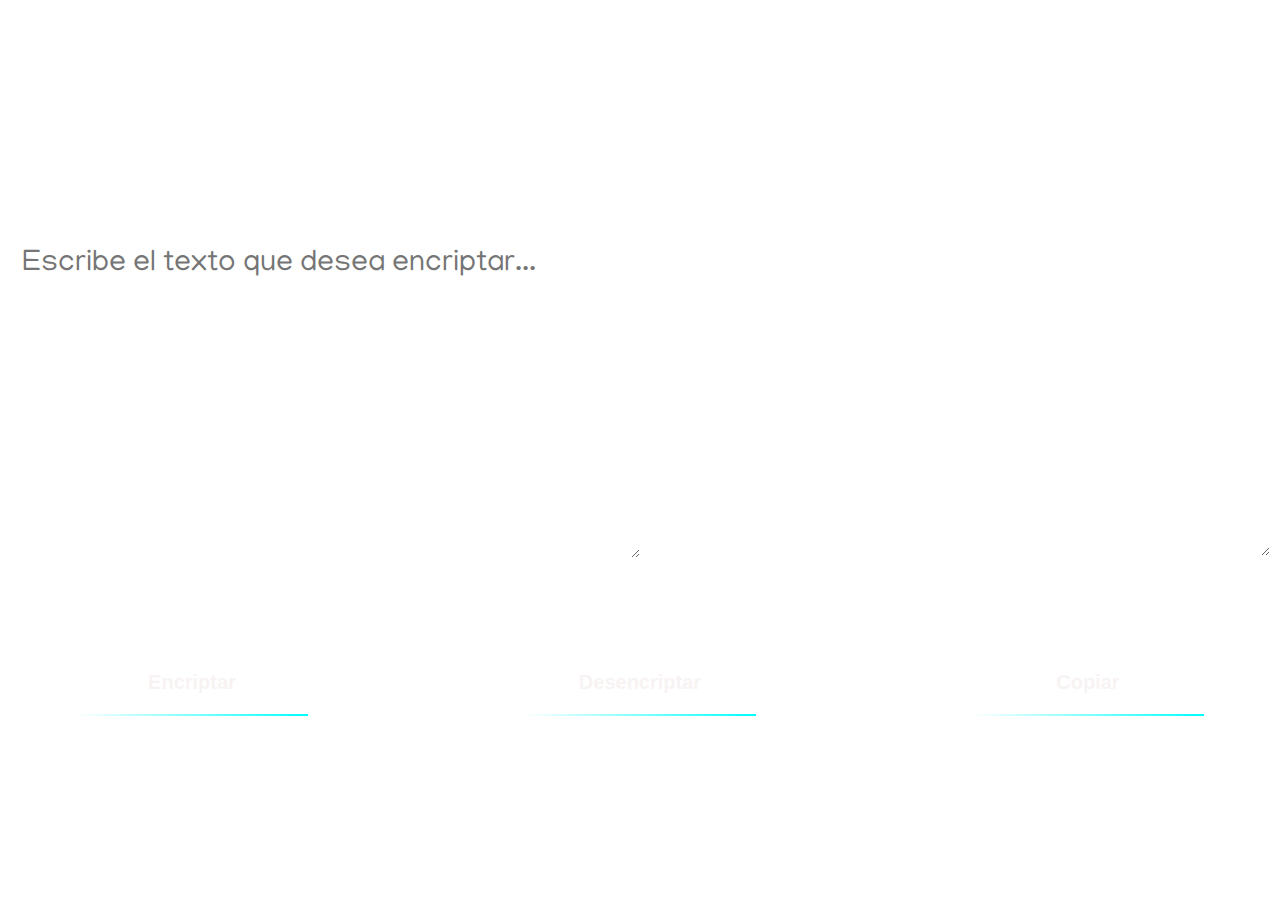
==== index.html @ d9e29271 "responsive desktop v1" ====
<!DOCTYPE html>
<html lang="es">
<head>
    <meta charset="UTF-8">
    <meta name="viewport" content="width=device-width, initial-scale=1.0">
    <link rel="stylesheet" href="style.css">
    <link rel="stylesheet" href="reset.css">
    <link rel="preconnect" href="https://fonts.googleapis.com">
    <link rel="preconnect" href="https://fonts.gstatic.com" crossorigin>
    <link href="https://fonts.googleapis.com/css2?family=Manjari:wght@100&display=swap" rel="stylesheet">
        <title>Encriptador</title>
</head>
<body>
    <header>
        <div class="caja-bienvenido">
            <h1 class="titulo">Bienvenido al Encriptador</h1>
            <p class="condicion">&#9888; Solo funciona con letras minusculas y sin caracteres especiales &#9888;</p>
        </div>
        <div>
             <video muted autoplay loop class="video" src="imagenes/video-abstacto-azul.mp4" type="video/mp4" ></video>
        </div>
    </header>
    <main class="caja-grande">        
        <form class="caja-input">
            <label for="input-texto" class="texto-advertencia">Ingrese su texto</label>
            <textarea class="text-input" type="text" id="input-texto" placeholder="Escribe el texto que desea encriptar..."></textarea>
        </form>
        <section class="caja-encriptador">
            <h2 class="titulo-texto-codificado">Texto Encriptado</h2>
            <textarea class="text-input-salida" type="text" id="msg" disabled>No se a encontrado ningún mensaje</textarea>
        </section>
    </main>
        <footer class="caja-btn">
            <div class="input-texto-botones">
                <button type="button" value="Encriptar" id="btn-cifrar">Encriptar</button>
                <button type="button" value="Desencriptar" id="btn-decifrar">Desencriptar</button>
                <button type="button" value="Copiar" id="btn-copy">Copiar</button>
            </div>
        </footer>
    </footer>
    <script src="app.js"></script>
</body>
</html>
---- style.css ----
body{
    background: url(imagenes/video\ abstarco.mp4);
}

main{
    font-family: 'Manjari', sans-serif;
}

.caja-bienvenido{ /*This is the title "Bienvenido" box-can add  border to see the limits*/
    width: 100%;
    text-align: center;
    margin: 10px auto;
    font-family: 'Manjari', sans-serif;
    position: relative;
    z-index: 2;
    color: white;
}

.titulo{
    font-size: 5em;
}

.condicion{
    font-size: 3em;
}

.video{
    position: absolute;
    top: 0;
    left: 0;
    width: 100%;
    height: 100%;
    object-fit: cover;
}

.capa{
    position: absolute;
    top: 0;
    left: 0;
    width: 100%;
    height: 100%;
    background: black;
    opacity: 0.5;
}

.caja-grande{
    display: flex;
    flex-direction: row;
    z-index: 2;
    gap: 5%;
    justify-content: space-between;
}

.caja-input{
    font-size: 2em;
    position: relative;
    z-index: 2;
    color: white;
    position: relative;
    width: 50%;
    display: flex;
    flex-direction: column;
}

.texto-advertencia{
    font-size: 40px;
    color: white;
    display: flex;
    text-align: center;
    justify-content: space-around;
}

.text-input{
    position: relative;
    font-family: 'Manjari', sans-serif;
    width: 100%;
    height: 300px;
    background: none;
    border: 0;
    border-radius: 10px;
    font-size: 30px;
    padding: 10px;
    color:white;
    border: 2px solid white;
    justify-content: center;
    left: 10px;
}

.caja-btn{
    width: 100%;
    position: relative;
    display: flex;
    align-items: center;
    top: 2em;
    text-align: center;
    height: 200px;
}

.input-texto-botones {
    display: inline-flex;
    width: 100%;
    justify-content: space-around;
    gap: 5%;
    text-align: center;
}


#btn-cifrar{
    justify-content: center;
    display: flex;
    flex: 0.2;
    font-size: 20px;
    background: none;
    border: 2px solid transparent;
    border-radius: 10px;
    border-image: linear-gradient(to left,aqua ,white )0 0 1 0;
    color: rgba(248, 242, 242, 0.9);
    font-weight: 600;
    padding-bottom: 20px;
}

#btn-cifrar:hover{
    transform: scale(1.10);
    transition: 0.5s all;
}

#btn-decifrar{
    justify-content: center;
    display: flex;
    flex: 0.2;
    font-size: 20px;
    background: none;
    border: 2px solid transparent;
    border-radius: 10px;
    border-image: linear-gradient(to left,aqua ,white )0 0 1 0;
    color: rgba(248, 242, 242, 0.9);
    font-weight: 600;
}

#btn-decifrar:hover{
    transform: scale(1.10);
    transition: 0.5s all;
}

#btn-copy{
    justify-content: center;
    display: flex;
    flex: 0.2;
    font-size: 20px;
    background: none;
    border: 2px solid transparent;
    border-radius: 10px;
    color: rgba(248, 242, 242, 0.9);
    border-image: linear-gradient(to left,aqua ,white )0 0 1 0;
    font-weight: 600;
}

#btn-copy:hover{
    transform: scale(1.10);
    transition: 0.5s all;
}

.caja-encriptador{
    display: flex;
    font-size: 30px; 
    width: 50%;
    position: relative;
    text-align: center;
    flex-direction: column;
}

.titulo-texto-codificado{
    font-size: 40px;
    color: white;
    display: flex;
    text-align: center;
    justify-content: space-around;
}

.text-input-salida{
    position: relative;
    font-family: 'Manjari', sans-serif;
    width: 95%;
    height: 300px;
    background: none;
    border: 0;
    border-radius: 10px;
    font-size: 30px;
    padding: 10px;
    color: white;
    text-align: center;
}

@media screen and (max-width:480px){
    .caja-bienvenido{
        font-size: 30px;
        text-align: center;
        width: 100%;
        padding-top: 10px;
        padding-bottom: 20px;
    }

    .video{
        width: 100%;
        height: 100%;
    }

    .capa{
        width: 100%;
        height: 100%;
    }

    .caja-input{
        text-align: center;
        font-size: 25px;
        width: 100%;
    }

    .text-input{
        text-align: center;
        position: static;
        width: 80%;
        height: 40%;
        font-size: 25px;
    }

    .caja-encriptador{
        width: 100%;
        height: 100%;
    }

    #btn-cifrar{
        font-size: 20px;
        width: 55%;
        height: 20%;
        position: absolute;
        top:210px;
        left: 80px;
    }

    #btn-decifrar{
        font-size: 20px;
        width: 55%;
        height: 20%;
        position: absolute;
        top: 180px;
        left: 80px;
        margin-top: 70px;
    }

    .caja-encriptador{
        position: sticky;
    }

    .titulo-texto-codificado{
        position: absolute;
        top: 100px;
        font-size: 25px;
        left: 90px;
    }

    #btn-copy{
        font-size: 20px;
        margin-top: 250px;
        position: static;
        width: 50%;
    }

    .text-input-salida{
        font-size: 20px;
        width: 90%;
        height: 30%;
        position: absolute;
        top: 160px;
    }
}
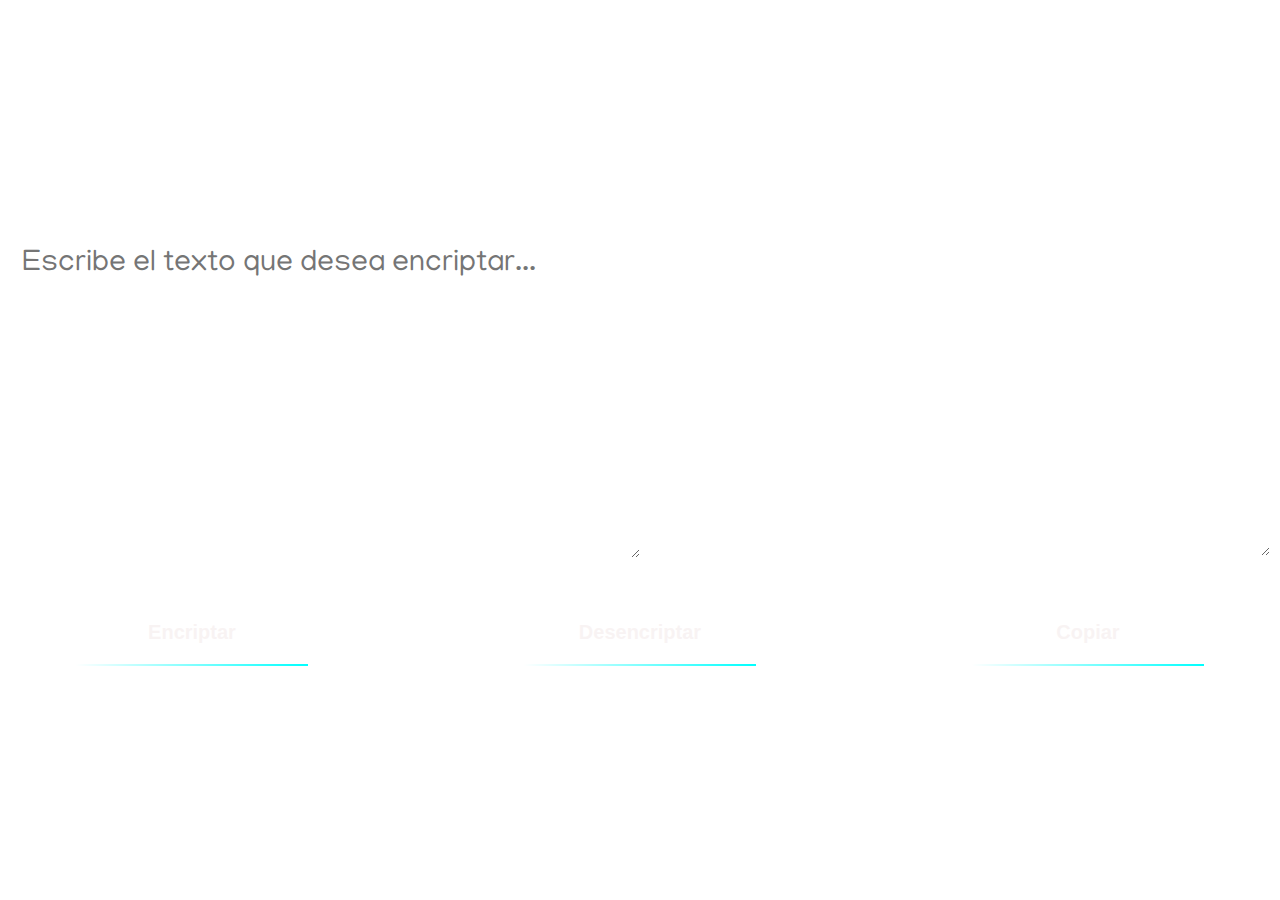
==== commit ce4994a5: "responsive mobil version 1" ====
--- a/index.html
+++ b/index.html
@@ -27,7 +27,7 @@
         </form>
         <section class="caja-encriptador">
             <h2 class="titulo-texto-codificado">Texto Encriptado</h2>
-            <textarea class="text-input-salida" type="text" id="msg" disabled>No se a encontrado ningún mensaje</textarea>
+            <textarea class="text-input-salida" type="text" id="msg">No se a encontrado ningún mensaje</textarea>
         </section>
     </main>
         <footer class="caja-btn">
--- a/style.css
+++ b/style.css
@@ -1,6 +1,3 @@
-body{
-    background: url(imagenes/video\ abstarco.mp4);
-}
 
 main{
     font-family: 'Manjari', sans-serif;
@@ -93,7 +90,7 @@
     align-items: center;
     top: 2em;
     text-align: center;
-    height: 200px;
+    height: 100px;
 }
 
 .input-texto-botones {
@@ -192,85 +189,49 @@
 }
 
 @media screen and (max-width:480px){
-    .caja-bienvenido{
-        font-size: 30px;
-        text-align: center;
-        width: 100%;
-        padding-top: 10px;
-        padding-bottom: 20px;
-    }
-
-    .video{
-        width: 100%;
-        height: 100%;
-    }
-
-    .capa{
-        width: 100%;
-        height: 100%;
-    }
-
-    .caja-input{
-        text-align: center;
-        font-size: 25px;
-        width: 100%;
-    }
-
-    .text-input{
-        text-align: center;
-        position: static;
-        width: 80%;
-        height: 40%;
-        font-size: 25px;
-    }
-
-    .caja-encriptador{
-        width: 100%;
-        height: 100%;
-    }
-
-    #btn-cifrar{
-        font-size: 20px;
-        width: 55%;
-        height: 20%;
-        position: absolute;
-        top:210px;
-        left: 80px;
-    }
-
-    #btn-decifrar{
-        font-size: 20px;
-        width: 55%;
-        height: 20%;
-        position: absolute;
-        top: 180px;
-        left: 80px;
-        margin-top: 70px;
-    }
-
-    .caja-encriptador{
-        position: sticky;
-    }
-
-    .titulo-texto-codificado{
-        position: absolute;
-        top: 100px;
-        font-size: 25px;
-        left: 90px;
-    }
-
-    #btn-copy{
-        font-size: 20px;
-        margin-top: 250px;
-        position: static;
-        width: 50%;
-    }
-
-    .text-input-salida{
-        font-size: 20px;
-        width: 90%;
-        height: 30%;
-        position: absolute;
-        top: 160px;
-    }
-}
+.caja-bienvenido{
+    text-align: center;
+    font-size: 10px;
+    width: 100%;
+}
+
+.caja-grande{
+    gap: 1%;
+}
+
+.caja-encriptador{
+    width: 60%;
+}
+.texto-advertencia{
+    font-size: 1em;
+}
+
+.text-input{
+    width: 70%;
+    height: 100%;
+}
+
+.caja-input{
+    left: 4px;
+}
+
+.titulo-texto-codificado{
+    font-size: 1em;
+}
+
+.text-input-salida{
+    width: 77%;
+    left: 10px;
+}
+
+.caja-btn{
+    top: 4em;
+}
+
+.input-texto-botones{
+    width: 100%;
+    display: flex;
+    flex-direction: column;
+    height: 200%;
+}
+}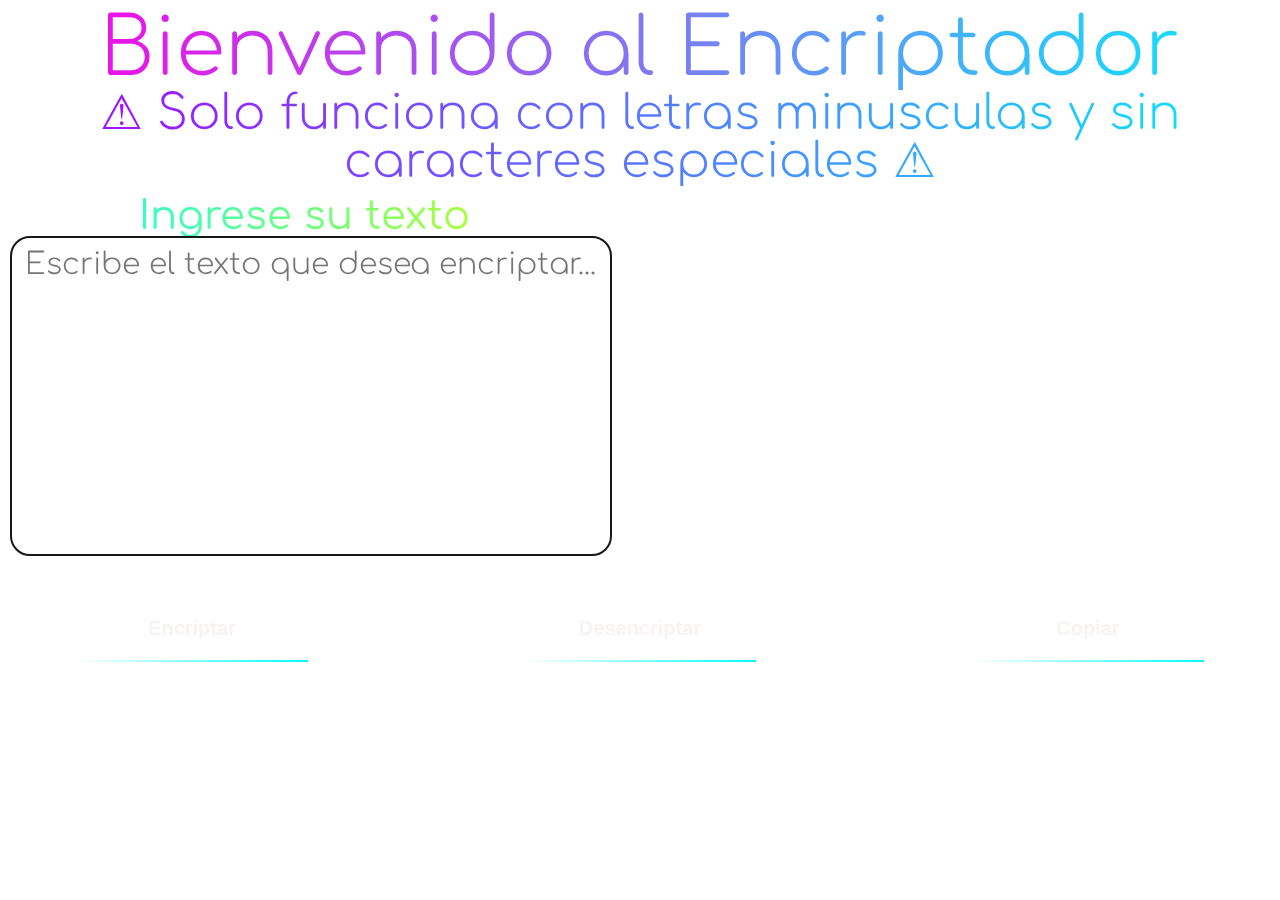
==== commit ce766b05: "james and murcielago bug fixed" ====
--- a/index.html
+++ b/index.html
@@ -8,6 +8,7 @@
     <link rel="preconnect" href="https://fonts.googleapis.com">
     <link rel="preconnect" href="https://fonts.gstatic.com" crossorigin>
     <link href="https://fonts.googleapis.com/css2?family=Manjari:wght@100&display=swap" rel="stylesheet">
+    <link href="https://fonts.googleapis.com/css2?family=Comfortaa:wght@300..700&display=swap" rel="stylesheet">
         <title>Encriptador</title>
 </head>
 <body>
@@ -27,7 +28,7 @@
         </form>
         <section class="caja-encriptador">
             <h2 class="titulo-texto-codificado">Texto Encriptado</h2>
-            <textarea class="text-input-salida" type="text" id="msg">No se a encontrado ningún mensaje</textarea>
+            <textarea class="text-input-salida" type="text" id="msg" disabled>No se a encontrado ningún mensaje</textarea>
         </section>
     </main>
         <footer class="caja-btn">
--- a/style.css
+++ b/style.css
@@ -1,13 +1,15 @@
-
-main{
-    font-family: 'Manjari', sans-serif;
+/* Font types // font-family: 'Manjari', sans-serif; - font-family: "Comfortaasalida", sans-serif;*/
+.caja-bienvenido, .caja-grande, .text-input-salida, .text-input{
+    font-family: "Comfortaa", sans-serif;
+    font-optical-sizing: auto;
+    font-weight: 100;
+    font-style: normal;
 }
 
 .caja-bienvenido{ /*This is the title "Bienvenido" box-can add  border to see the limits*/
     width: 100%;
     text-align: center;
     margin: 10px auto;
-    font-family: 'Manjari', sans-serif;
     position: relative;
     z-index: 2;
     color: white;
@@ -15,10 +17,16 @@
 
 .titulo{
     font-size: 5em;
+    background: linear-gradient(90deg,rgb(255, 0, 230), rgb(3, 238, 255));
+    background-clip: text;
+    -webkit-text-fill-color: transparent;
 }
 
 .condicion{
     font-size: 3em;
+    background: linear-gradient(90deg,rgb(174, 0, 255), rgb(3, 238, 255));
+    background-clip: text;
+    -webkit-text-fill-color: transparent;
 }
 
 .video{
@@ -53,7 +61,6 @@
     position: relative;
     z-index: 2;
     color: white;
-    position: relative;
     width: 50%;
     display: flex;
     flex-direction: column;
@@ -65,22 +72,28 @@
     display: flex;
     text-align: center;
     justify-content: space-around;
+    background: linear-gradient(90deg,aqua, rgb(217, 255, 3));
+    background-clip: text;
+    -webkit-text-fill-color: transparent;
+    font-weight: bolder
 }
 
 .text-input{
-    position: relative;
-    font-family: 'Manjari', sans-serif;
-    width: 100%;
-    height: 300px;
-    background: none;
-    border: 0;
-    border-radius: 10px;
+    display: flex;
+    position: relative;
+    text-align: center;
+    width: 95%;
+    height: 100%;
     font-size: 30px;
     padding: 10px;
     color:white;
-    border: 2px solid white;
-    justify-content: center;
+    justify-content: center;
+    background: transparent;
+    backdrop-filter: blur(5px);
+    border-radius: 20px;
+    border: 2px solid rgb(24, 23, 23);
     left: 10px;
+    resize: none;
 }
 
 .caja-btn{
@@ -110,7 +123,7 @@
     background: none;
     border: 2px solid transparent;
     border-radius: 10px;
-    border-image: linear-gradient(to left,aqua ,white )0 0 1 0;
+    border-image: linear-gradient(to left,aqua ,white)0 0 1 0; /*formato azul  border-image: linear-gradient(to left,aqua ,white )0 0 1 0;*/
     color: rgba(248, 242, 242, 0.9);
     font-weight: 600;
     padding-bottom: 20px;
@@ -129,7 +142,7 @@
     background: none;
     border: 2px solid transparent;
     border-radius: 10px;
-    border-image: linear-gradient(to left,aqua ,white )0 0 1 0;
+    border-image: linear-gradient(to left,aqua ,white)0 0 1 0;
     color: rgba(248, 242, 242, 0.9);
     font-weight: 600;
 }
@@ -148,7 +161,7 @@
     border: 2px solid transparent;
     border-radius: 10px;
     color: rgba(248, 242, 242, 0.9);
-    border-image: linear-gradient(to left,aqua ,white )0 0 1 0;
+    border-image: linear-gradient(to left,aqua ,white)0 0 1 0;
     font-weight: 600;
 }
 
@@ -176,7 +189,6 @@
 
 .text-input-salida{
     position: relative;
-    font-family: 'Manjari', sans-serif;
     width: 95%;
     height: 300px;
     background: none;
@@ -186,6 +198,10 @@
     padding: 10px;
     color: white;
     text-align: center;
+    background: transparent;
+    backdrop-filter: blur(5px);
+    border-radius: 10px;
+    resize: none;
 }
 
 @media screen and (max-width:480px){
@@ -207,6 +223,7 @@
 }
 
 .text-input{
+    height: 40%;
     width: 70%;
     height: 100%;
 }
@@ -220,18 +237,22 @@
 }
 
 .text-input-salida{
+    height: 40%;
     width: 77%;
     left: 10px;
 }
 
 .caja-btn{
+    display: flex;
+    justify-content: space-evenly;
     top: 4em;
+    height: 200px;
 }
 
 .input-texto-botones{
-    width: 100%;
+    width: 70%;
     display: flex;
     flex-direction: column;
-    height: 200%;
+    height: 100%;
 }
 }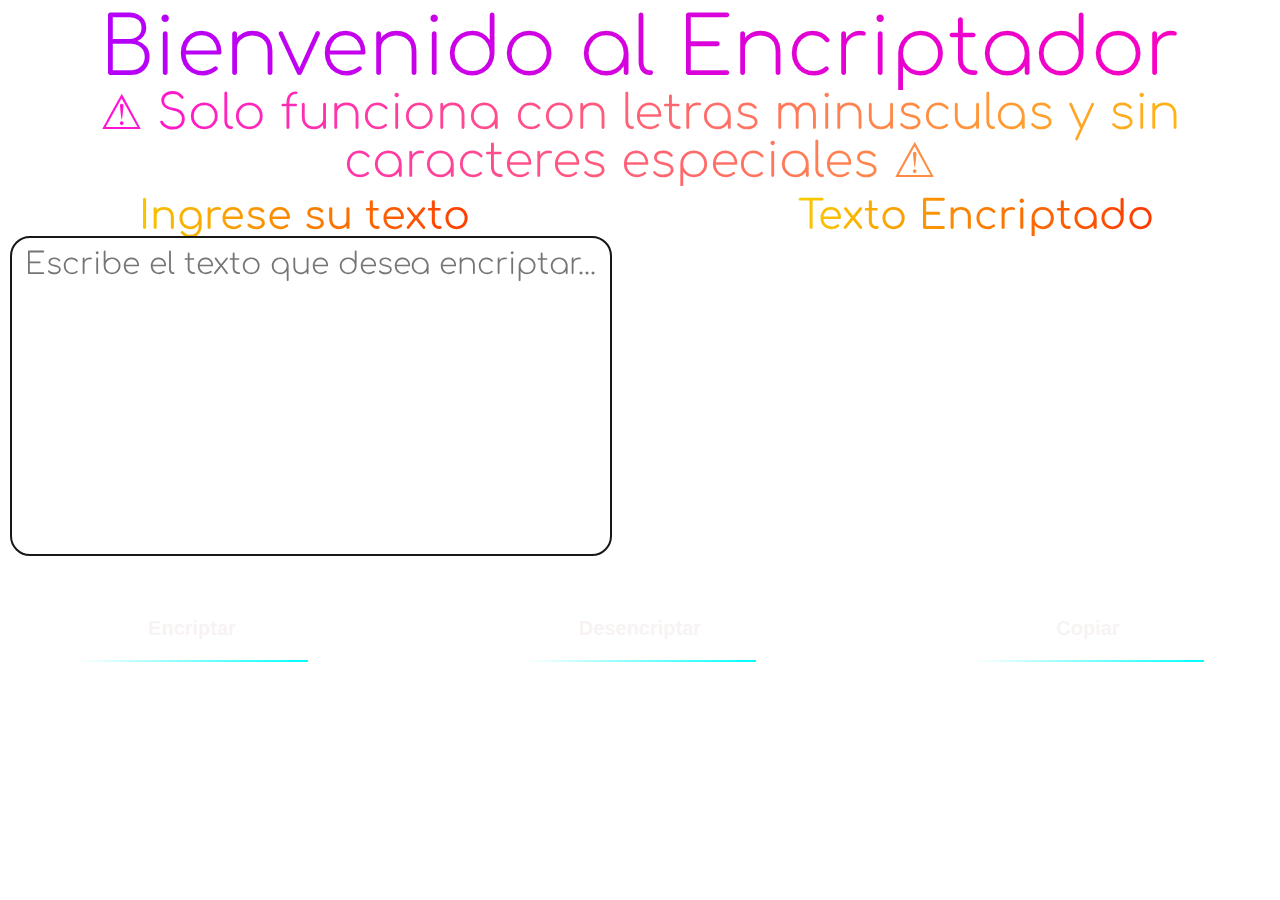
==== commit ff8264b9: "app 2 con matriz" ====
--- a/index.html
+++ b/index.html
@@ -33,12 +33,12 @@
     </main>
         <footer class="caja-btn">
             <div class="input-texto-botones">
-                <button type="button" value="Encriptar" id="btn-cifrar">Encriptar</button>
-                <button type="button" value="Desencriptar" id="btn-decifrar">Desencriptar</button>
-                <button type="button" value="Copiar" id="btn-copy">Copiar</button>
+                <button type="button" value="Encriptar" id="btn-cifrar" onclick="btncifrar()">Encriptar</button>
+                <button type="button" value="Desencriptar" id="btn-decifrar" onclick="btndesencriptar()">Desencriptar</button>
+                <button type="button" value="Copiar" id="btn-copy" onclick="btncopiar()">Copiar</button>
             </div>
         </footer>
     </footer>
-    <script src="app.js"></script>
+    <script src="Solucion-2.js"></script>
 </body>
 </html>--- a/style.css
+++ b/style.css
@@ -17,14 +17,14 @@
 
 .titulo{
     font-size: 5em;
-    background: linear-gradient(90deg,rgb(255, 0, 230), rgb(3, 238, 255));
+    background: linear-gradient(90deg,rgb(174, 0, 255), rgb(255, 3, 188));
     background-clip: text;
     -webkit-text-fill-color: transparent;
 }
 
 .condicion{
     font-size: 3em;
-    background: linear-gradient(90deg,rgb(174, 0, 255), rgb(3, 238, 255));
+    background: linear-gradient(90deg,rgb(255, 0, 230), rgb(255, 196, 3));
     background-clip: text;
     -webkit-text-fill-color: transparent;
 }
@@ -72,7 +72,7 @@
     display: flex;
     text-align: center;
     justify-content: space-around;
-    background: linear-gradient(90deg,aqua, rgb(217, 255, 3));
+    background: linear-gradient(90deg,rgb(246, 255, 0), rgb(255, 3, 3));
     background-clip: text;
     -webkit-text-fill-color: transparent;
     font-weight: bolder
@@ -89,7 +89,7 @@
     color:white;
     justify-content: center;
     background: transparent;
-    backdrop-filter: blur(5px);
+    backdrop-filter: blur(3px);
     border-radius: 20px;
     border: 2px solid rgb(24, 23, 23);
     left: 10px;
@@ -185,6 +185,10 @@
     display: flex;
     text-align: center;
     justify-content: space-around;
+    background: linear-gradient(90deg,rgb(246, 255, 0), rgb(255, 3, 3));
+    background-clip: text;
+    -webkit-text-fill-color: transparent;
+    font-weight: bolder
 }
 
 .text-input-salida{
@@ -199,7 +203,7 @@
     color: white;
     text-align: center;
     background: transparent;
-    backdrop-filter: blur(5px);
+    backdrop-filter: blur(3px);
     border-radius: 10px;
     resize: none;
 }
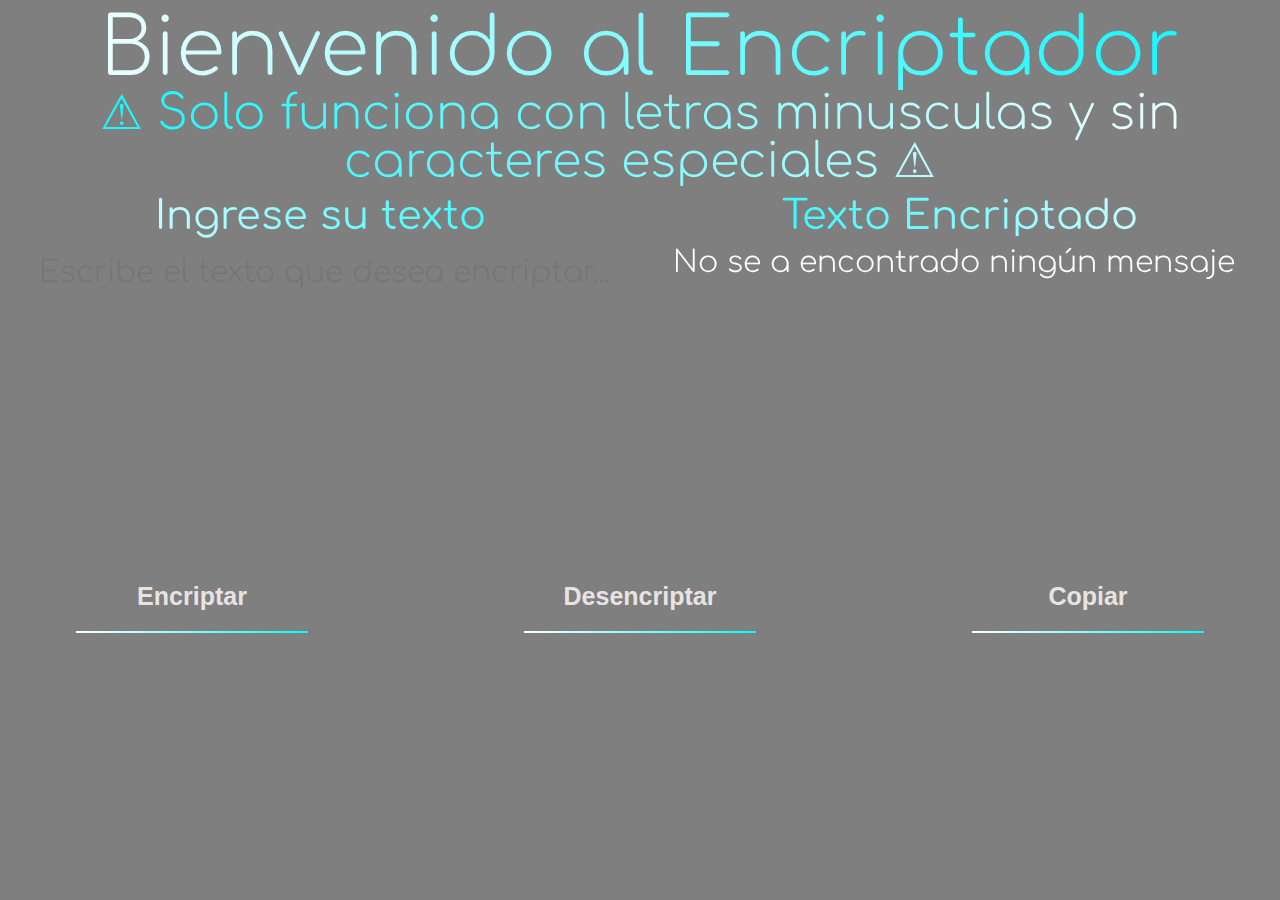
==== commit 6b903b4c: "Cambio de fondo" ====
--- a/index.html
+++ b/index.html
@@ -17,19 +17,25 @@
             <h1 class="titulo">Bienvenido al Encriptador</h1>
             <p class="condicion">&#9888; Solo funciona con letras minusculas y sin caracteres especiales &#9888;</p>
         </div>
-        <div>
-             <video muted autoplay loop class="video" src="imagenes/video-abstacto-azul.mp4" type="video/mp4" ></video>
-        </div>
     </header>
-    <main class="caja-grande">        
+    <main class="caja-grande">
         <form class="caja-input">
             <label for="input-texto" class="texto-advertencia">Ingrese su texto</label>
             <textarea class="text-input" type="text" id="input-texto" placeholder="Escribe el texto que desea encriptar..."></textarea>
         </form>
+
         <section class="caja-encriptador">
             <h2 class="titulo-texto-codificado">Texto Encriptado</h2>
             <textarea class="text-input-salida" type="text" id="msg" disabled>No se a encontrado ningún mensaje</textarea>
         </section>
+
+        <section class="video-conteiner">
+            <div class="video-caja">
+                <video muted autoplay loop class="video" src="imagenes/video-estrellas.mp4" type="video/mp4"></video>
+            </div>
+            <div class="capa"></div>
+        </section>
+
     </main>
         <footer class="caja-btn">
             <div class="input-texto-botones">
@@ -38,7 +44,6 @@
                 <button type="button" value="Copiar" id="btn-copy" onclick="btncopiar()">Copiar</button>
             </div>
         </footer>
-    </footer>
     <script src="Solucion-2.js"></script>
 </body>
 </html>--- a/style.css
+++ b/style.css
@@ -17,14 +17,14 @@
 
 .titulo{
     font-size: 5em;
-    background: linear-gradient(90deg,rgb(174, 0, 255), rgb(255, 3, 188));
+    background: linear-gradient(90deg,rgb(255, 255, 255), rgb(3, 247, 255));
     background-clip: text;
     -webkit-text-fill-color: transparent;
 }
 
 .condicion{
     font-size: 3em;
-    background: linear-gradient(90deg,rgb(255, 0, 230), rgb(255, 196, 3));
+    background: linear-gradient(90deg,rgb(3, 247, 255), rgb(255, 255, 255));
     background-clip: text;
     -webkit-text-fill-color: transparent;
 }
@@ -52,7 +52,6 @@
     display: flex;
     flex-direction: row;
     z-index: 2;
-    gap: 5%;
     justify-content: space-between;
 }
 
@@ -72,10 +71,11 @@
     display: flex;
     text-align: center;
     justify-content: space-around;
-    background: linear-gradient(90deg,rgb(246, 255, 0), rgb(255, 3, 3));
-    background-clip: text;
-    -webkit-text-fill-color: transparent;
-    font-weight: bolder
+    background: linear-gradient(90deg,rgb(255, 255, 255), rgb(3, 247, 255));
+    background-clip: text;
+    -webkit-text-fill-color: transparent;
+    font-weight: bolder;
+    padding-bottom: 10px;
 }
 
 .text-input{
@@ -91,7 +91,7 @@
     background: transparent;
     backdrop-filter: blur(3px);
     border-radius: 20px;
-    border: 2px solid rgb(24, 23, 23);
+    border: 0;
     left: 10px;
     resize: none;
 }
@@ -101,7 +101,6 @@
     position: relative;
     display: flex;
     align-items: center;
-    top: 2em;
     text-align: center;
     height: 100px;
 }
@@ -119,13 +118,13 @@
     justify-content: center;
     display: flex;
     flex: 0.2;
-    font-size: 20px;
+    font-size: 25px;
     background: none;
     border: 2px solid transparent;
     border-radius: 10px;
     border-image: linear-gradient(to left,aqua ,white)0 0 1 0; /*formato azul  border-image: linear-gradient(to left,aqua ,white )0 0 1 0;*/
     color: rgba(248, 242, 242, 0.9);
-    font-weight: 600;
+    font-weight: bolder;
     padding-bottom: 20px;
 }
 
@@ -138,7 +137,7 @@
     justify-content: center;
     display: flex;
     flex: 0.2;
-    font-size: 20px;
+    font-size: 25px;
     background: none;
     border: 2px solid transparent;
     border-radius: 10px;
@@ -156,7 +155,7 @@
     justify-content: center;
     display: flex;
     flex: 0.2;
-    font-size: 20px;
+    font-size: 25px;
     background: none;
     border: 2px solid transparent;
     border-radius: 10px;
@@ -177,6 +176,7 @@
     position: relative;
     text-align: center;
     flex-direction: column;
+    z-index: 1;
 }
 
 .titulo-texto-codificado{
@@ -185,7 +185,7 @@
     display: flex;
     text-align: center;
     justify-content: space-around;
-    background: linear-gradient(90deg,rgb(246, 255, 0), rgb(255, 3, 3));
+    background: linear-gradient(90deg,rgb(0, 247, 255), rgb(255, 255, 255));
     background-clip: text;
     -webkit-text-fill-color: transparent;
     font-weight: bolder
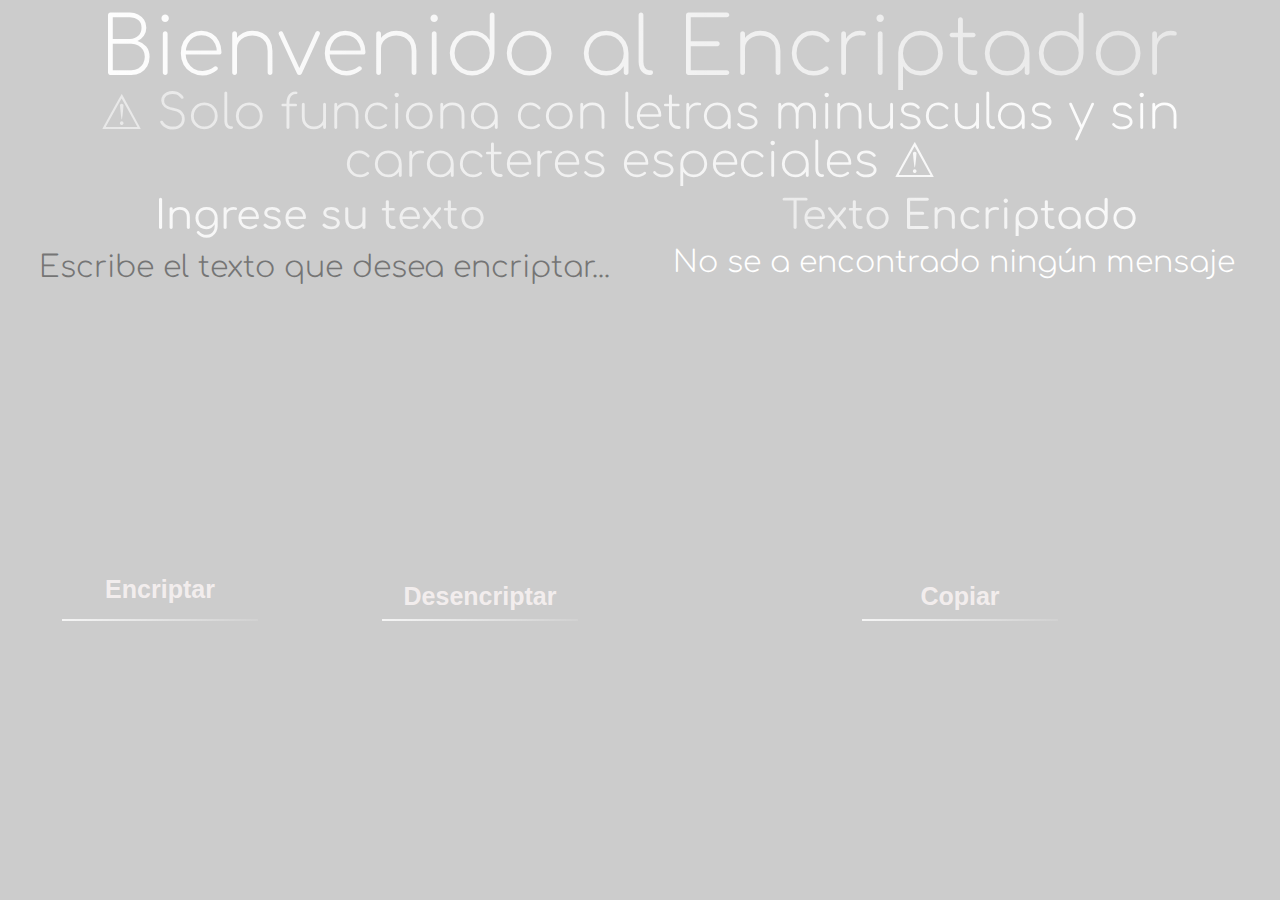
==== commit 7bc10528: "Cambio de video de fondo" ====
--- a/index.html
+++ b/index.html
@@ -31,16 +31,19 @@
 
         <section class="video-conteiner">
             <div class="video-caja">
-                <video muted autoplay loop class="video" src="imagenes/video-estrellas.mp4" type="video/mp4"></video>
+                <video muted autoplay loop class="video" src="imagenes/nubes-negras-2.mp4" type="video/mp4"></video>
             </div>
             <div class="capa"></div>
         </section>
 
     </main>
-        <footer class="caja-btn">
-            <div class="input-texto-botones">
+        <footer class="caja-btns">
+            <div class="caja-btns-cifrar-desencripar">
                 <button type="button" value="Encriptar" id="btn-cifrar" onclick="btncifrar()">Encriptar</button>
                 <button type="button" value="Desencriptar" id="btn-decifrar" onclick="btndesencriptar()">Desencriptar</button>
+            </div>
+
+            <div class="caja-btn-copy">
                 <button type="button" value="Copiar" id="btn-copy" onclick="btncopiar()">Copiar</button>
             </div>
         </footer>
--- a/style.css
+++ b/style.css
@@ -12,19 +12,18 @@
     margin: 10px auto;
     position: relative;
     z-index: 2;
-    color: white;
 }
 
 .titulo{
     font-size: 5em;
-    background: linear-gradient(90deg,rgb(255, 255, 255), rgb(3, 247, 255));
+    background: linear-gradient(90deg,rgb(255, 255, 255), rgb(255, 255, 255, 0.514));
     background-clip: text;
     -webkit-text-fill-color: transparent;
 }
 
 .condicion{
     font-size: 3em;
-    background: linear-gradient(90deg,rgb(3, 247, 255), rgb(255, 255, 255));
+    background: linear-gradient(90deg,rgb(255, 255, 255, 0.514), rgb(255, 255, 255));
     background-clip: text;
     -webkit-text-fill-color: transparent;
 }
@@ -36,6 +35,8 @@
     width: 100%;
     height: 100%;
     object-fit: cover;
+    min-height: 100vh;
+    background-size: cover;
 }
 
 .capa{
@@ -45,7 +46,7 @@
     width: 100%;
     height: 100%;
     background: black;
-    opacity: 0.5;
+    opacity: 0.2;
 }
 
 .caja-grande{
@@ -71,11 +72,11 @@
     display: flex;
     text-align: center;
     justify-content: space-around;
-    background: linear-gradient(90deg,rgb(255, 255, 255), rgb(3, 247, 255));
-    background-clip: text;
-    -webkit-text-fill-color: transparent;
-    font-weight: bolder;
-    padding-bottom: 10px;
+    background: linear-gradient(90deg,rgb(255, 255, 255), rgba(255, 255, 255, 0.51));
+    background-clip: text;
+    -webkit-text-fill-color: transparent;
+    font-weight: bolder;
+    padding-bottom: 5px;
 }
 
 .text-input{
@@ -89,43 +90,40 @@
     color:white;
     justify-content: center;
     background: transparent;
-    backdrop-filter: blur(3px);
     border-radius: 20px;
     border: 0;
     left: 10px;
     resize: none;
 }
 
-.caja-btn{
-    width: 100%;
-    position: relative;
-    display: flex;
-    align-items: center;
-    text-align: center;
-    height: 100px;
-}
-
-.input-texto-botones {
-    display: inline-flex;
-    width: 100%;
-    justify-content: space-around;
-    gap: 5%;
-    text-align: center;
+.caja-btns{
+    width: 100%;
+    position: relative;
+    display: flex;
+    top: 1em;
+}
+
+.caja-btns-cifrar-desencripar {
+    display: flex;
+    width: 50%;
+    justify-content: space-around;
+}
+
+.caja-btn-copy{
+    width: 50%;
+    display: flex;
+    justify-content: space-around;
 }
 
 
 #btn-cifrar{
-    justify-content: center;
-    display: flex;
-    flex: 0.2;
     font-size: 25px;
     background: none;
-    border: 2px solid transparent;
-    border-radius: 10px;
-    border-image: linear-gradient(to left,aqua ,white)0 0 1 0; /*formato azul  border-image: linear-gradient(to left,aqua ,white )0 0 1 0;*/
+    border-image: linear-gradient(to left,rgba(255, 255, 255, 0.107) ,rgba(255, 255, 255, 0.803))0 0 1 0; /*formato azul  border-image: linear-gradient(to left,aqua ,white )0 0 1 0;*/
     color: rgba(248, 242, 242, 0.9);
     font-weight: bolder;
-    padding-bottom: 20px;
+    padding-bottom: 15px;
+    width: 200px;
 }
 
 #btn-cifrar:hover{
@@ -134,16 +132,12 @@
 }
 
 #btn-decifrar{
-    justify-content: center;
-    display: flex;
-    flex: 0.2;
     font-size: 25px;
     background: none;
-    border: 2px solid transparent;
-    border-radius: 10px;
-    border-image: linear-gradient(to left,aqua ,white)0 0 1 0;
+    border-image: linear-gradient(to left,rgba(255, 255, 255, 0.107) ,rgba(255, 255, 255, 0.803))0 0 1 0;
     color: rgba(248, 242, 242, 0.9);
-    font-weight: 600;
+    font-weight: bolder;
+    width: 200px;
 }
 
 #btn-decifrar:hover{
@@ -152,16 +146,12 @@
 }
 
 #btn-copy{
-    justify-content: center;
-    display: flex;
-    flex: 0.2;
     font-size: 25px;
     background: none;
-    border: 2px solid transparent;
-    border-radius: 10px;
     color: rgba(248, 242, 242, 0.9);
-    border-image: linear-gradient(to left,aqua ,white)0 0 1 0;
-    font-weight: 600;
+    border-image: linear-gradient(to left,rgba(255, 255, 255, 0.107) ,rgba(255, 255, 255, 0.803))0 0 1 0;
+    font-weight: bolder;
+    width: 200px;
 }
 
 #btn-copy:hover{
@@ -185,7 +175,7 @@
     display: flex;
     text-align: center;
     justify-content: space-around;
-    background: linear-gradient(90deg,rgb(0, 247, 255), rgb(255, 255, 255));
+    background: linear-gradient(90deg,rgba(255, 255, 255, 0.501), rgb(255, 255, 255));
     background-clip: text;
     -webkit-text-fill-color: transparent;
     font-weight: bolder
@@ -203,7 +193,6 @@
     color: white;
     text-align: center;
     background: transparent;
-    backdrop-filter: blur(3px);
     border-radius: 10px;
     resize: none;
 }
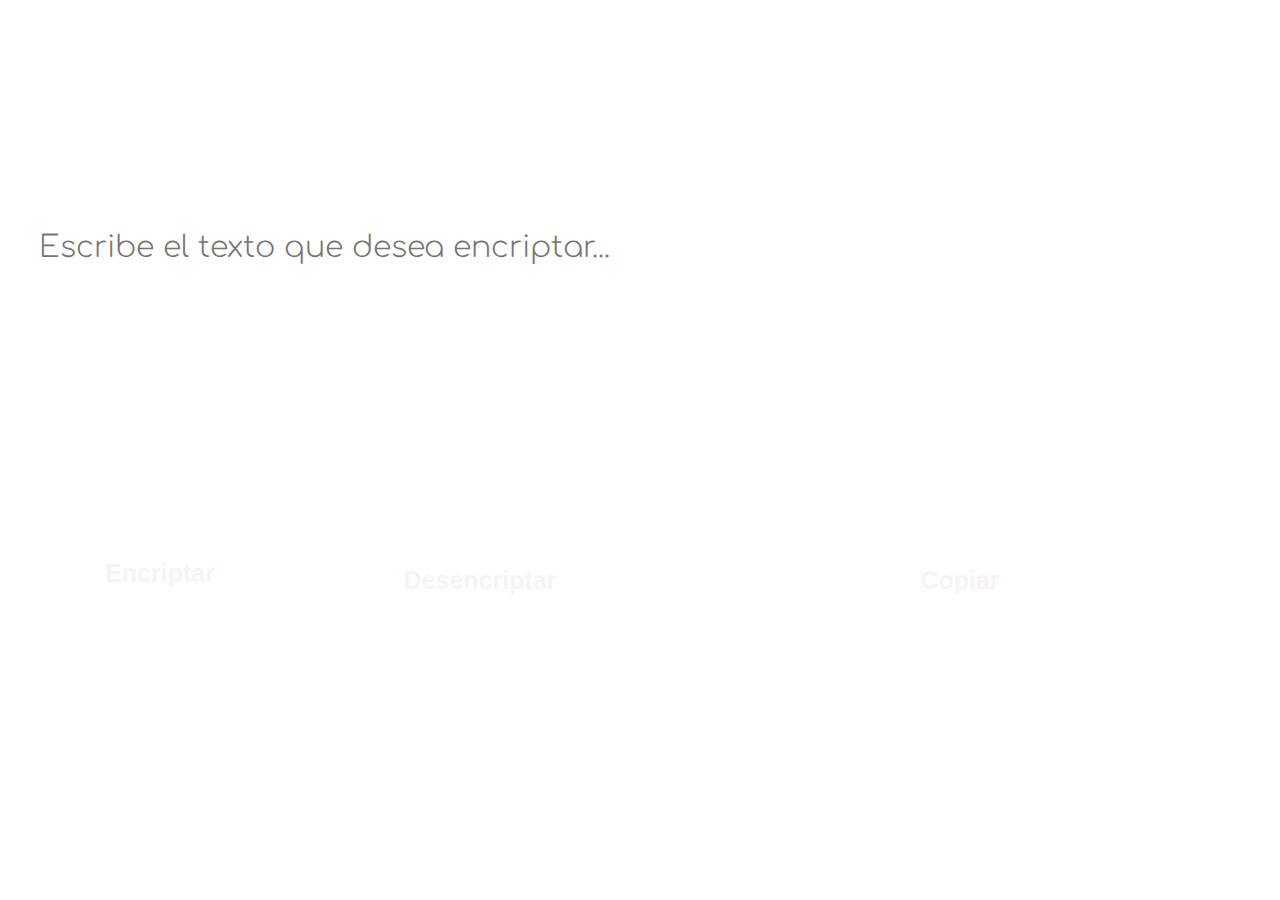
==== commit 71da6ab1: "Desktop responsive and james and murcielago bug fixed" ====
--- a/index.html
+++ b/index.html
@@ -9,35 +9,35 @@
     <link rel="preconnect" href="https://fonts.gstatic.com" crossorigin>
     <link href="https://fonts.googleapis.com/css2?family=Manjari:wght@100&display=swap" rel="stylesheet">
     <link href="https://fonts.googleapis.com/css2?family=Comfortaa:wght@300..700&display=swap" rel="stylesheet">
-        <title>Encriptador</title>
+    <title>Encriptador</title>
 </head>
-<body>
-    <header>
+<body>  
+    <main class="hero">
+        <section class="video-conteiner">
+            <div class="video-caja">
+                <video muted autoplay loop class="video" src="imagenes/nubes-negras-2.mp4" type="video/mp4"></video>
+            </div>
+        </section>
+
         <div class="caja-bienvenido">
             <h1 class="titulo">Bienvenido al Encriptador</h1>
             <p class="condicion">&#9888; Solo funciona con letras minusculas y sin caracteres especiales &#9888;</p>
         </div>
-    </header>
-    <main class="caja-grande">
-        <form class="caja-input">
-            <label for="input-texto" class="texto-advertencia">Ingrese su texto</label>
-            <textarea class="text-input" type="text" id="input-texto" placeholder="Escribe el texto que desea encriptar..."></textarea>
-        </form>
 
-        <section class="caja-encriptador">
-            <h2 class="titulo-texto-codificado">Texto Encriptado</h2>
-            <textarea class="text-input-salida" type="text" id="msg" disabled>No se a encontrado ningún mensaje</textarea>
-        </section>
+        <div class="caja-grande">
+            <form class="caja-input">
+                <label for="input-texto" class="texto-advertencia">Ingrese su texto</label>
+                <textarea class="text-input" type="text" id="input-texto" placeholder="Escribe el texto que desea encriptar..."></textarea>
+            </form>
 
-        <section class="video-conteiner">
-            <div class="video-caja">
-                <video muted autoplay loop class="video" src="imagenes/nubes-negras-2.mp4" type="video/mp4"></video>
-            </div>
-            <div class="capa"></div>
-        </section>
+            <section class="caja-encriptador">
+                <h2 class="titulo-texto-codificado">Texto Encriptado</h2>
+                <textarea class="text-input-salida" type="text" id="msg" disabled>No se a encontrado ningún mensaje</textarea>
+            </section>
 
-    </main>
-        <footer class="caja-btns">
+        </div>
+
+        <div class="caja-grande-btns">
             <div class="caja-btns-cifrar-desencripar">
                 <button type="button" value="Encriptar" id="btn-cifrar" onclick="btncifrar()">Encriptar</button>
                 <button type="button" value="Desencriptar" id="btn-decifrar" onclick="btndesencriptar()">Desencriptar</button>
@@ -46,7 +46,8 @@
             <div class="caja-btn-copy">
                 <button type="button" value="Copiar" id="btn-copy" onclick="btncopiar()">Copiar</button>
             </div>
-        </footer>
+        </div>
+    </main>
     <script src="Solucion-2.js"></script>
 </body>
 </html>--- a/style.css
+++ b/style.css
@@ -1,4 +1,9 @@
 /* Font types // font-family: 'Manjari', sans-serif; - font-family: "Comfortaasalida", sans-serif;*/
+.hero{
+    min-height: 100vh;
+    position: relative;
+}
+
 .caja-bienvenido, .caja-grande, .text-input-salida, .text-input{
     font-family: "Comfortaa", sans-serif;
     font-optical-sizing: auto;
@@ -9,7 +14,6 @@
 .caja-bienvenido{ /*This is the title "Bienvenido" box-can add  border to see the limits*/
     width: 100%;
     text-align: center;
-    margin: 10px auto;
     position: relative;
     z-index: 2;
 }
@@ -28,15 +32,15 @@
     -webkit-text-fill-color: transparent;
 }
 
+
 .video{
     position: absolute;
-    top: 0;
-    left: 0;
+    right: 0;
+    bottom: 0;
     width: 100%;
     height: 100%;
     object-fit: cover;
-    min-height: 100vh;
-    background-size: cover;
+    z-index: -1;
 }
 
 .capa{
@@ -96,23 +100,25 @@
     resize: none;
 }
 
-.caja-btns{
-    width: 100%;
-    position: relative;
-    display: flex;
-    top: 1em;
-}
-
-.caja-btns-cifrar-desencripar {
-    display: flex;
-    width: 50%;
-    justify-content: space-around;
+.caja-grande-btns{
+    width: 100%;
+    position: relative;
+    display: flex;
+    margin-top: 20px;
+}
+
+.caja-btns-cifrar-desencripar{
+    display: flex;
+    width: 50%;
+    justify-content: space-around;
+    z-index: 2;
 }
 
 .caja-btn-copy{
     width: 50%;
     display: flex;
     justify-content: space-around;
+    z-index: 2;
 }
 
 
